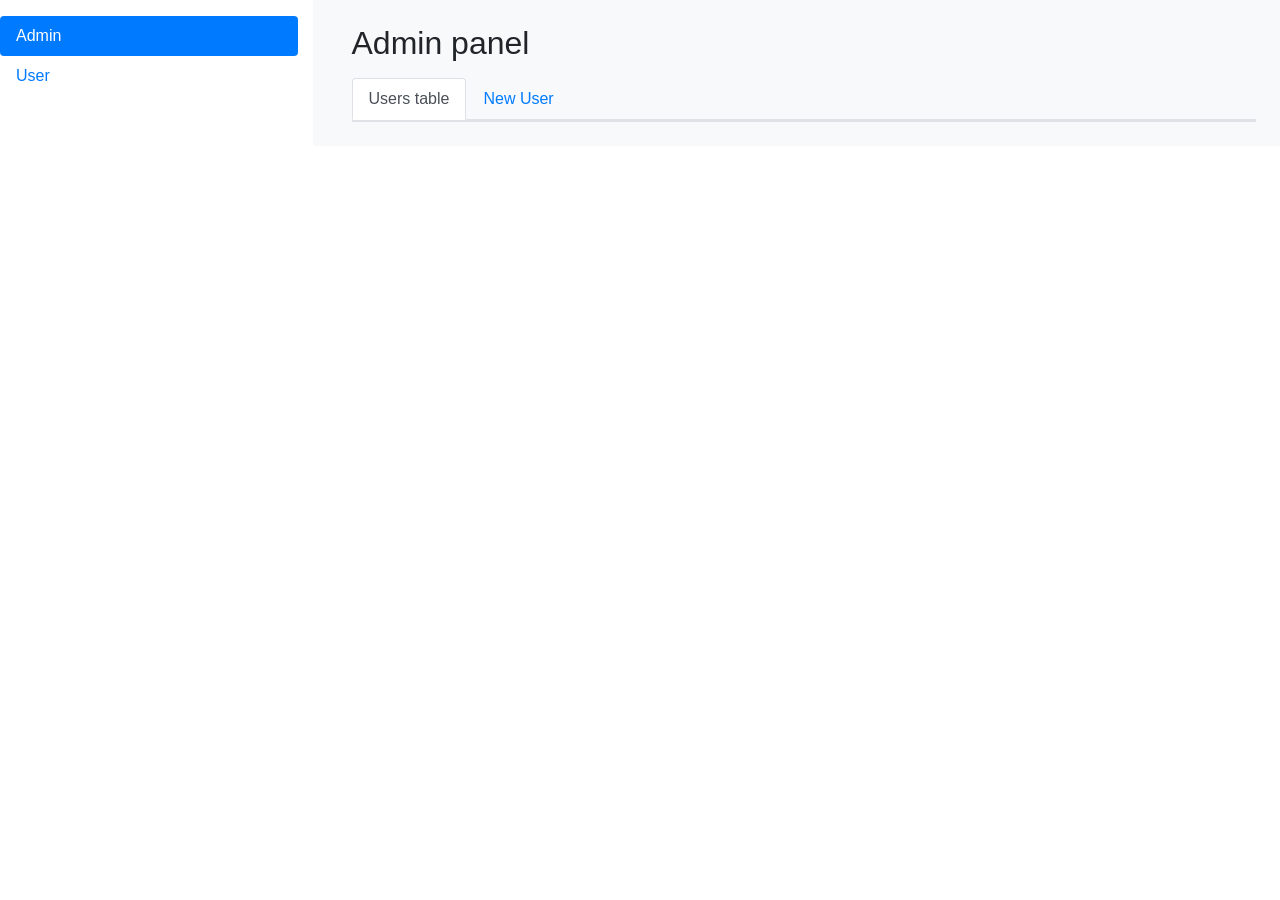
==== src/main/resources/templates/home.html @ f50e8c6a "SpringBoot +bootsrap" ====
<!DOCTYPE HTML>
<html lang="en" xmlns:th="http://www.thymeleaf.org">
<head>
    <meta http-equiv="X-UA-Compatible" content="IE=edge">
    <meta name="viewport" content="width=device-width, initial-scale=1, shrink-to-fit=no">
    <!-- Bootstrap CSS -->
    <link rel="stylesheet" href="https://stackpath.bootstrapcdn.com/bootstrap/4.3.1/css/bootstrap.min.css"
          integrity="sha384-ggOyR0iXCbMQv3Xipma34MD+dH/1fQ784/j6cY/iJTQUOhcWr7x9JvoRxT2MZw1T" crossorigin="anonymous">

    <script src="https://maxcdn.bootstrapcdn.com/bootstrap/3.3.7/js/bootstrap.min.js"></script>
    <title>Thymeleaf CRUD</title>
    <link rel="stylesheet" th:href="@{/css/sidebar.css}" type="text/css">
</head>

<body>

<div th:insert="fragment/header :: head"></div>

<div class="row">
    <div class="col-3">
        <div class="nav flex-column nav-pills" id="v-pills-tab" role="tablist" aria-orientation="vertical">
            <!--            Сайдбар с вкладками-->
            <a class="nav-link active mt-3" id="v-pills-home-tab" data-toggle="pill" href="#v-pills-home" role="tab"
               aria-controls="v-pills-home" aria-selected="true">Admin</a>
            <a class="nav-link" id="v-pills-profile-tab" data-toggle="pill" href="#v-pills-profile" role="tab"
               aria-controls="v-pills-profile" aria-selected="false">User</a>

        </div>
    </div>
    <div class="col-9 bg-light">
        <!--        Контекст-->
        <div class="tab-content" id="v-pills-tabContent">
            <div class="tab-pane fade show active m-4" id="v-pills-home" role="tabpanel"
                 aria-labelledby="v-pills-home-tab">
                <nav>
                    <h1 class="h2 my-3">Admin panel</h1>

                    <div class="nav nav-tabs " id="nav-tab" role="tablist">
                        <a class="nav-item nav-link active" id="nav-home-tab" data-toggle="tab" href="#nav-home"
                           role="tab" aria-controls="nav-home" aria-selected="true">Users table</a>
                        <a class="nav-item nav-link" id="nav-profile-tab" data-toggle="tab" href="#nav-profile"
                           role="tab" aria-controls="nav-profile" aria-selected="false">New User</a>
                    </div>
                </nav>
                <div class="tab-content bg-white" id="nav-tabContent">
                    <div class="tab-pane fade show active border bg-white" id="nav-home" role="tabpanel"
                         aria-labelledby="nav-home-tab">

                        <div th:insert="fragment/users-table :: table"></div>

                    </div>
                    <div class="tab-pane fade bg-white border" id="nav-profile" role="tabpanel"
                         aria-labelledby="nav-profile-tab">
                        <div th:insert="fragment/new-user :: new"></div>
                    </div>
                </div>

            </div>


            <div class="tab-pane fade m-4" id="v-pills-profile" role="tabpanel" aria-labelledby="v-pills-profile-tab">
                <h1 class="h2 my-3">User page</h1>
                <p>Helo admin admin!</p>
            </div>

        </div>
        <!--        Контекст-->
    </div>
</div>

<div id="myModalEdit" class="modal fade">
    <div class="modal-dialog">
        <div class="modal-content">
            <div class="modal-header">
                <h4 class="modal-title">Edit user Lorem ipsum</h4>
                <button type="button" class="close" data-dismiss="modal" aria-label="Close">
                    <span aria-hidden="true">&times;</span>
                </button>
            </div>
            <div class="modal-body col-lg-6 text-center mx-auto">
                <!--/*@thymesVar id="theUser" type=""*/-->
                <form  class="form-horizontal" action="#" th:action="@{/admin/save}" th:object="${theUser}" method="POST">
                    <div div class="form-group">
                        <label>ID</label>
                        <input type="text" name="id" placeholder="ID" class="form-control" th:field="*{id}">
                    </div>
                    <div div class="form-group">
                        <label>Name</label>
                        <input type="text" name="name" placeholder="Name" class="form-control" th:field="*{name}">
                    </div>
                    <div div class="form-group">
                        <label>Login</label>
                        <input type="text" name="login" placeholder="Login" class="form-control" th:field="*{login}">
                    </div>
                    <div div class="form-group">
                    <label>Password</label>
                    <input type="password" name="password" placeholder="Password" class="form-control" th:field="*{password}">
                     </div>
                    <div div class="form-group">
                        <label>Roles</label>
                        <input type="text" name="id" placeholder="id" class="form-control" th:field="*{roles}">
                    </div>
                    <input type="hidden"
                           name="${_csrf.parameterName}"
                           value="${_csrf.token}"/>
                </form>
            </div>
            <div class="modal-footer">
                <button type="button" class="btn btn-secondary" data-dismiss="modal">Close</button>
                <button type="submit" class="btn btn-primary">Edit user</button>
            </div>
        </div>
    </div>
</div>

<!-- Optional JavaScript -->
<!-- jQuery first, then Popper.js, then Bootstrap JS -->
<script src="https://code.jquery.com/jquery-3.3.1.slim.min.js"
        integrity="sha384-q8i/X+965DzO0rT7abK41JStQIAqVgRVzpbzo5smXKp4YfRvH+8abtTE1Pi6jizo"
        crossorigin="anonymous"></script>
<script src="https://cdnjs.cloudflare.com/ajax/libs/popper.js/1.14.7/umd/popper.min.js"
        integrity="sha384-UO2eT0CpHqdSJQ6hJty5KVphtPhzWj9WO1clHTMGa3JDZwrnQq4sF86dIHNDz0W1"
        crossorigin="anonymous"></script>
<script src="https://stackpath.bootstrapcdn.com/bootstrap/4.3.1/js/bootstrap.min.js"
        integrity="sha384-JjSmVgyd0p3pXB1rRibZUAYoIIy6OrQ6VrjIEaFf/nJGzIxFDsf4x0xIM+B07jRM"
        crossorigin="anonymous"></script>
</body>
</html>
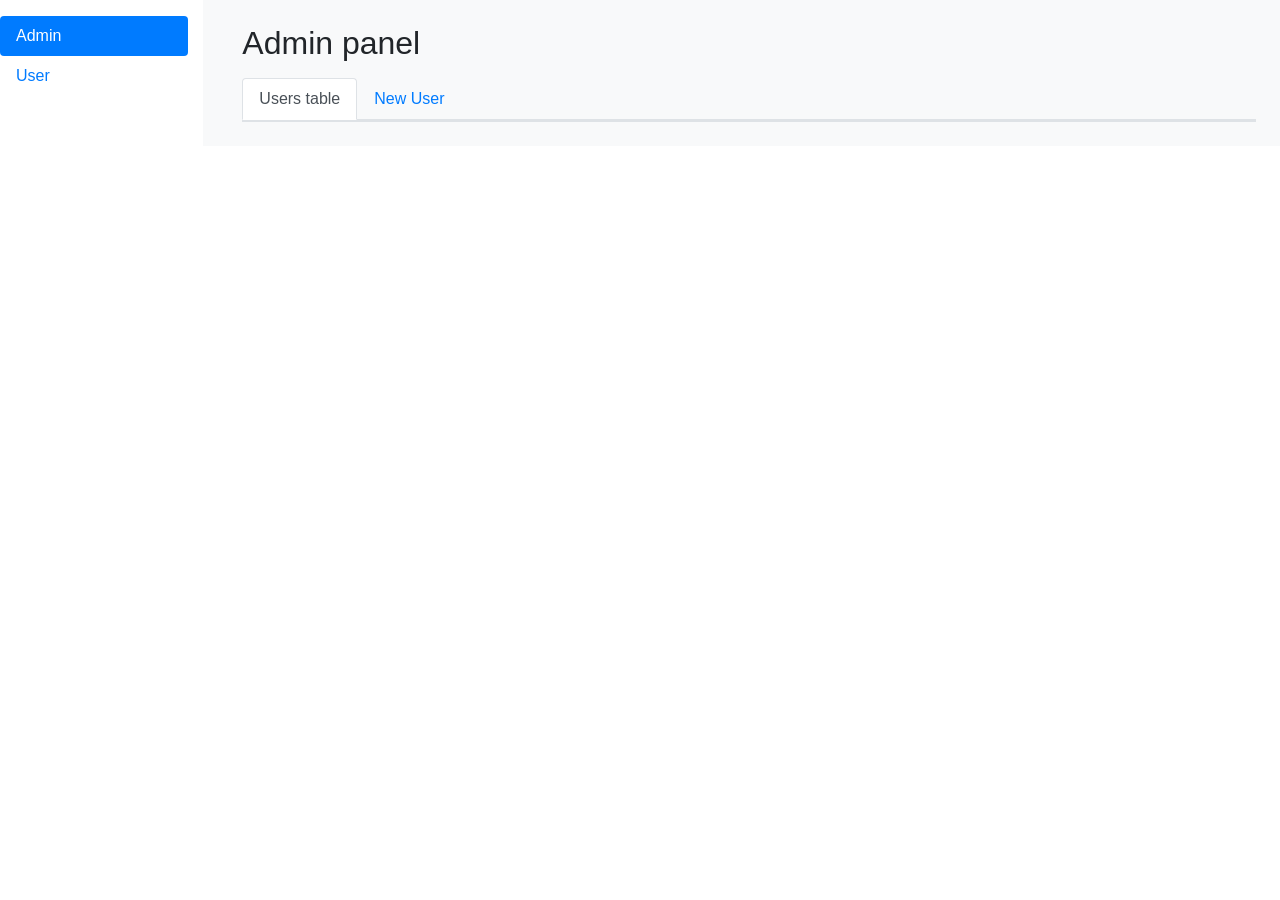
==== commit dbcd94a6: "SpringBoot +bootsrap" ====
--- a/src/main/resources/templates/home.html
+++ b/src/main/resources/templates/home.html
@@ -13,11 +13,69 @@
 </head>
 
 <body>
+<div id="myModalEdit" class="modal fade">
+    <div class="modal-dialog">
+        <div class="modal-content">
+            <div class="modal-header">
+                <h4 class="modal-title">Edit user Lorem ipsum</h4>
+                <button type="button" class="close" data-dismiss="modal" aria-label="Close">
+                    <span aria-hidden="true">&times;</span>
+                </button>
+            </div>
+            <div class="modal-body col-lg-6 text-center mx-auto">
+                <!--/*@thymesVar id="theUserEdit" type=""*/-->
+                <form class="form-horizontal" action="#" th:action="@{/admin/save}" th:object="${theUser}" method="POST">
+                    <div div class="form-group">
+                        <label>ID</label>
+                        <input id="userId" type="text" name="id" placeholder="ID" class="form-control" th:field="*{id}">
+                    </div>
+                    <div div class="form-group">
+                        <label>Name</label>
+                        <input id="userName" type="text" name="name" placeholder="Name" class="form-control" required="false" th:field="*{name}">
+                    </div>
+                    <div div class="form-group">
+                        <label>Login</label>
+                        <input id="userLogin" type="text" name="login" placeholder="Login" class="form-control" th:field="*{login}">
+                    </div>
+                    <div div class="form-group">
+                        <label>Password</label>
+                        <input id="userPassword" type="password" name="password" placeholder="Password" class="form-control" th:field="*{password}">
+                    </div>
+                    <div div class="form-group">
+                        <label>Birthday</label>
+                        <input type="date" name="birthday" placeholder="Birthday" class="form-control" required="false" th:field="*{birthday}">
+                    </div>
+<!--                    <div div class="form-group">-->
+<!--                        <label>Roles</label>-->
+<!--                        <input type="text" name="role" placeholder="Role" class="form-control" th:field="*{roles}">-->
+<!--                    </div>-->
+                    <div div class="form-group">
+                    <input type="hidden" class="form-control mb-4 col-4" placeholder="roles" required="false" th:field="*{roles}">
+
+                        <label >Role :</label>
+                        <select name="role">
+                            <option value="user" selected>user</option>
+                            <option value="admin">admin</option>
+                        </select>
+                    </div>
+                    <input type="hidden"
+                           name="${_csrf.parameterName}"
+                           value="${_csrf.token}"/>
+                    <div class="modal-footer">
+                        <button type="button" class="btn btn-secondary" data-dismiss="modal">Close</button>
+                        <button type="submit" class="btn btn-primary">Edit user</button>
+                    </div>
+                </form>
+            </div>
+
+        </div>
+    </div>
+</div>
 
 <div th:insert="fragment/header :: head"></div>
 
 <div class="row">
-    <div class="col-3">
+    <div class="col-2">
         <div class="nav flex-column nav-pills" id="v-pills-tab" role="tablist" aria-orientation="vertical">
             <!--            Сайдбар с вкладками-->
             <a class="nav-link active mt-3" id="v-pills-home-tab" data-toggle="pill" href="#v-pills-home" role="tab"
@@ -27,7 +85,7 @@
 
         </div>
     </div>
-    <div class="col-9 bg-light">
+    <div class="col-10 bg-light">
         <!--        Контекст-->
         <div class="tab-content" id="v-pills-tabContent">
             <div class="tab-pane fade show active m-4" id="v-pills-home" role="tabpanel"
@@ -68,51 +126,6 @@
     </div>
 </div>
 
-<div id="myModalEdit" class="modal fade">
-    <div class="modal-dialog">
-        <div class="modal-content">
-            <div class="modal-header">
-                <h4 class="modal-title">Edit user Lorem ipsum</h4>
-                <button type="button" class="close" data-dismiss="modal" aria-label="Close">
-                    <span aria-hidden="true">&times;</span>
-                </button>
-            </div>
-            <div class="modal-body col-lg-6 text-center mx-auto">
-                <!--/*@thymesVar id="theUser" type=""*/-->
-                <form  class="form-horizontal" action="#" th:action="@{/admin/save}" th:object="${theUser}" method="POST">
-                    <div div class="form-group">
-                        <label>ID</label>
-                        <input type="text" name="id" placeholder="ID" class="form-control" th:field="*{id}">
-                    </div>
-                    <div div class="form-group">
-                        <label>Name</label>
-                        <input type="text" name="name" placeholder="Name" class="form-control" th:field="*{name}">
-                    </div>
-                    <div div class="form-group">
-                        <label>Login</label>
-                        <input type="text" name="login" placeholder="Login" class="form-control" th:field="*{login}">
-                    </div>
-                    <div div class="form-group">
-                    <label>Password</label>
-                    <input type="password" name="password" placeholder="Password" class="form-control" th:field="*{password}">
-                     </div>
-                    <div div class="form-group">
-                        <label>Roles</label>
-                        <input type="text" name="id" placeholder="id" class="form-control" th:field="*{roles}">
-                    </div>
-                    <input type="hidden"
-                           name="${_csrf.parameterName}"
-                           value="${_csrf.token}"/>
-                </form>
-            </div>
-            <div class="modal-footer">
-                <button type="button" class="btn btn-secondary" data-dismiss="modal">Close</button>
-                <button type="submit" class="btn btn-primary">Edit user</button>
-            </div>
-        </div>
-    </div>
-</div>
-
 <!-- Optional JavaScript -->
 <!-- jQuery first, then Popper.js, then Bootstrap JS -->
 <script src="https://code.jquery.com/jquery-3.3.1.slim.min.js"
@@ -124,6 +137,15 @@
 <script src="https://stackpath.bootstrapcdn.com/bootstrap/4.3.1/js/bootstrap.min.js"
         integrity="sha384-JjSmVgyd0p3pXB1rRibZUAYoIIy6OrQ6VrjIEaFf/nJGzIxFDsf4x0xIM+B07jRM"
         crossorigin="anonymous"></script>
+<script>
+    function showFunctionModal(id, name, login, password, date) {
+        document.getElementById('userId').value = id;
+        document.getElementById('userName').value = name;
+        document.getElementById('userLogin').value = login;
+        document.getElementById('userPassword').value = password;
+        document.getElementById('userBirthday').value = !date ? date : new Date(date).toISOString().substring(0, 10);
+    }
+</script>
 </body>
 </html>
 
